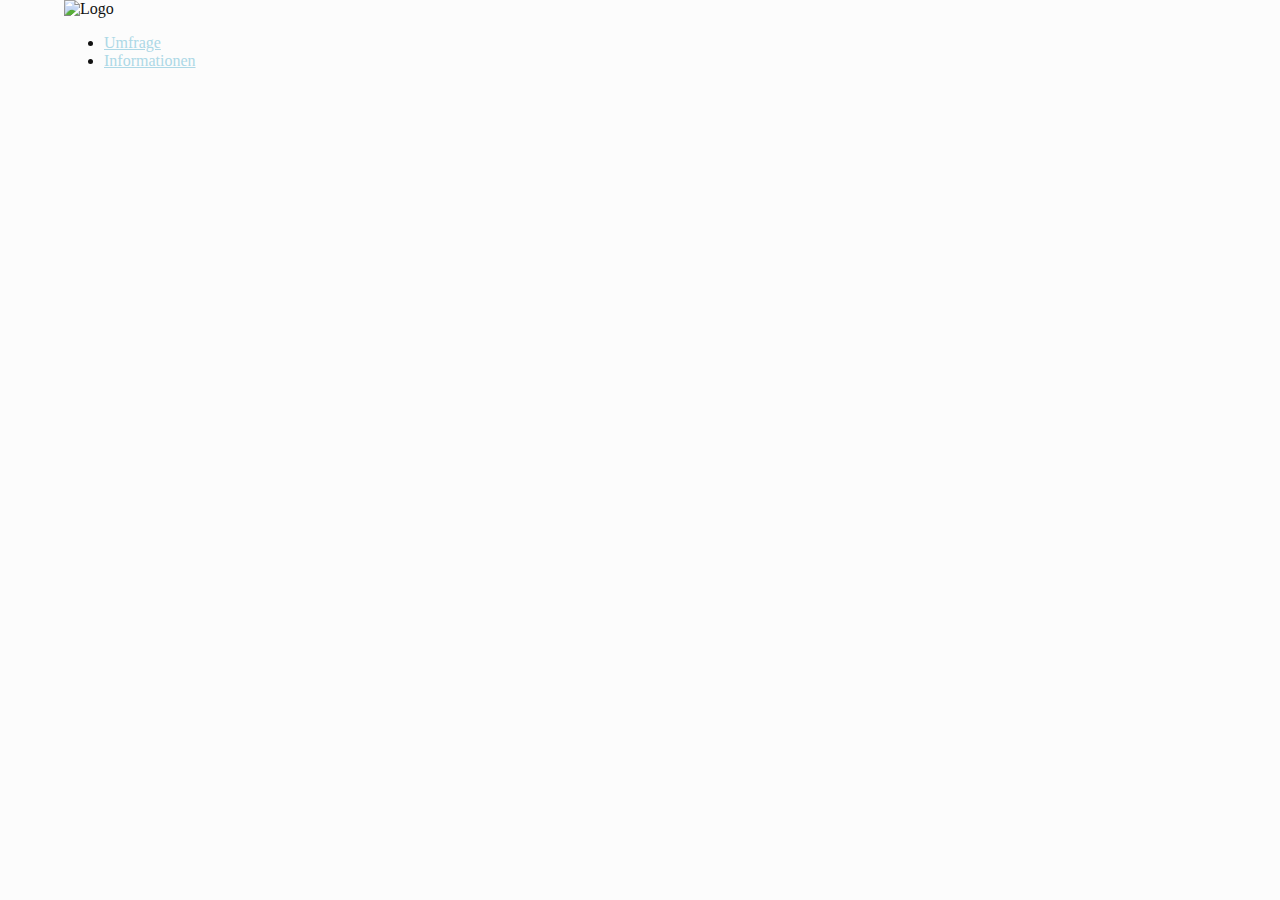
==== ergebnis.html @ cfff74e5 "Anfang des Projektes, basis Funktionen teilweise hinzugefügt" ====
<!DOCTYPE html>
<html>
    <head>
        <meta charset="UTF-8">
        <meta name="viewport" content="width=device-width">
        <base href="index.html">
        <meta name="robots" content="noindex">
        <meta name="robots" content="nofollow">
        <link rel="stylesheet" href="style.css">
        <link rel="shortcut icon" type="image/x-icon" href="art.png">
        <script src="script.js"></script>
        <title>
            Ehrenamt Test
        </title>
    </head>

    <body>
        <header></header>
        
    </body>
</html>
---- style.css ----
:root {
    --main-background: #FCFCFC;
    --main-text-color: #111111;
    --main-card-bg-color: #424B54;
    --main-border-color: #414141;
    --main-link-color: lightblue;
    --main-card-background: #212121;
    --main-accent: #0DC1DC;
    accent-color: var(--main-accent);
    --main-border-radius: 5px;
    --big-border-radius: 20px;
    --main-box-shadow: 0 2px 5px rgba(0, 0, 0, 0.2);
    --main-transition: 0.3s;
    --main-margin-xxs: 4px;
    --main-margin-xs: 8px;
    --main-margin-s: 12px;
    --main-margin-m: 16px;
    --main-margin-l: 20px;
    --main-margin-xl: 28px;
    --main-margin-xxl: 40px;
}

@media (prefers-color-scheme: dark) {
    :root {
        --main-background: #111111;
        --main-text-color: #FCFCFC;
        --main-card-bg-color: #424B54;
        --main-border-color: #414141;
        --main-link-color: lightblue;
        --main-card-background: #212121;
        --main-accent: #0DC1DC;
    }
}

body {
    background-color: var(--main-background);
    color: var(--main-text-color);
    margin: 0 5%;
    padding: 0;
    transition: background-color var(--main-transition);
}

a {
    color: var(--main-link-color);
}

a:hover {
    color: var(--main-accent); /*TODO Anpassen*/
    
}
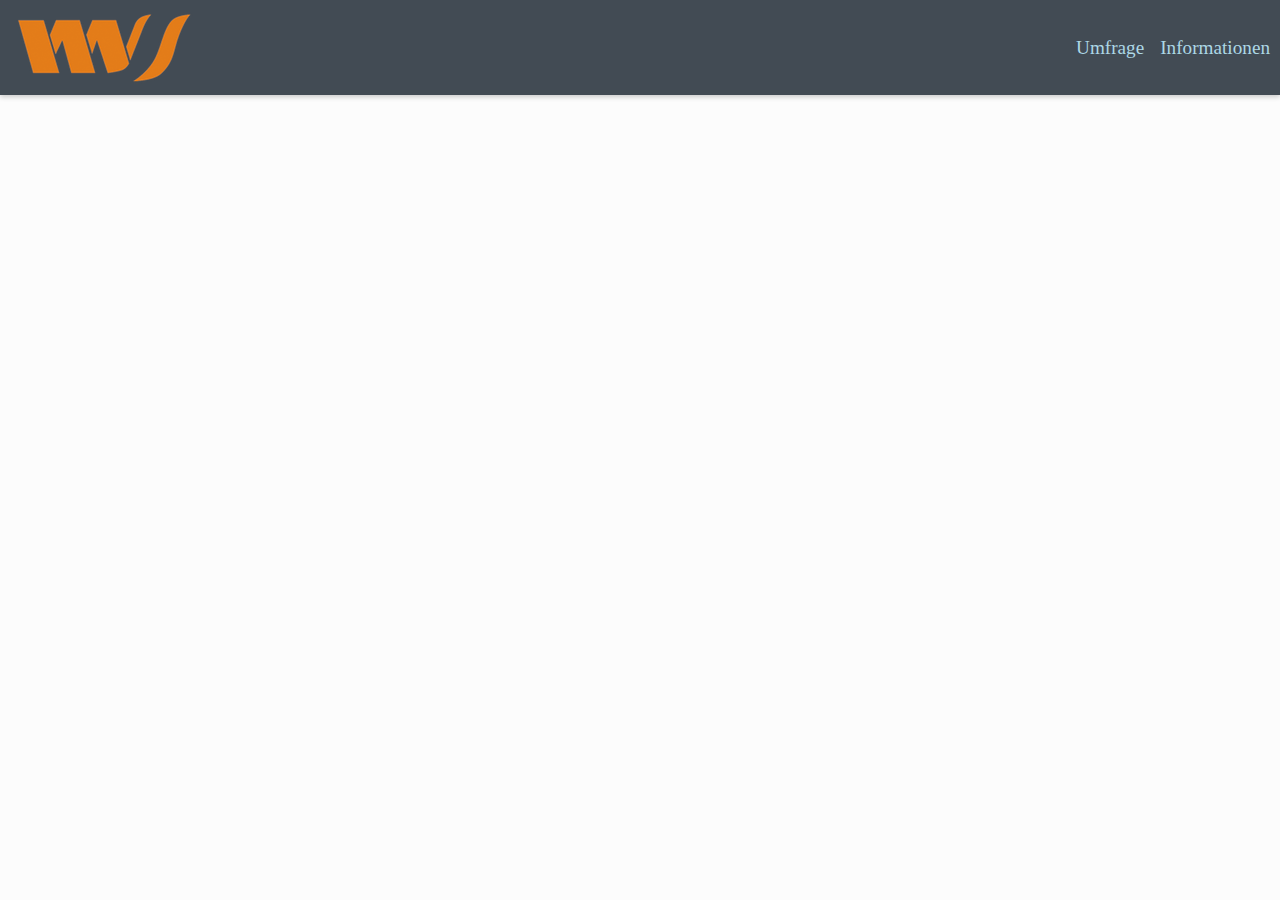
==== commit 45609d4d: "Aktualisiere Favicon-Pfade auf das neue Logo und passe die Bildquelle in der Skriptdatei an" ====
--- a/ergebnis.html
+++ b/ergebnis.html
@@ -7,7 +7,7 @@
         <meta name="robots" content="noindex">
         <meta name="robots" content="nofollow">
         <link rel="stylesheet" href="style.css">
-        <link rel="shortcut icon" type="image/x-icon" href="art.png">
+        <link rel="shortcut icon" type="image/x-icon" href="images/logo.png">
         <script src="script.js"></script>
         <title>
             Ehrenamt Test
--- a/style.css
+++ b/style.css
@@ -35,16 +35,159 @@
 body {
     background-color: var(--main-background);
     color: var(--main-text-color);
-    margin: 0 5%;
+    margin: 0;
     padding: 0;
     transition: background-color var(--main-transition);
+    min-height: 100vh;
+    height: fit-content;
+}
+
+header{
+    display: flex;
+    justify-content: space-between;
+    align-items: center;
+    background-color: var(--main-card-bg-color);
+    padding: 10px;
+    box-shadow: var(--main-box-shadow);
+}
+
+ul{
+    display: flex;
+    justify-content: center;
+    align-items: center;
+    gap: var(--main-margin-m);
+}
+
+li{
+    list-style-type: none;
 }
 
 a {
     color: var(--main-link-color);
+    text-decoration: none;
 }
 
 a:hover {
     color: var(--main-accent); /*TODO Anpassen*/
-    
-}+
+}
+
+h1, h2, h3, h4, h5, h6 {
+    color: var(--main-accent);
+}
+
+button {
+    background-color: var(--main-accent);
+    color: var(--main-text-color);
+    border: none;
+    padding: 10px 20px;
+    border-radius: var(--main-border-radius);
+    cursor: pointer;
+    transition: background-color var(--main-transition);
+}
+
+button:hover {
+    background-color: #0A9FC7;
+}
+
+button:active {
+    background-color: #0A9FC7;
+}
+
+.ergebnis{
+    color: var(--main-accent);
+    display: flex;
+    justify-content: center;
+    align-items: center;
+    width: 85%;
+    margin: 0 auto;
+    padding: 10px;
+    border-radius: var(--main-border-radius);
+    background-color: var(--main-card-bg-color);
+    box-shadow: var(--main-box-shadow);
+    margin-top: var(--main-margin-xl);
+}
+
+#orga-container {
+    display: flex;
+    justify-content: center;
+    align-items: center;
+    flex-wrap: wrap;
+    margin-top: var(--main-margin-xl);
+}
+
+main{
+    display: flex;
+    justify-content: center;
+    align-items: center;
+    flex-wrap: wrap;
+    margin-top: var(--main-margin-xl);
+}
+
+.orgaBild{
+    height: 30%;
+    aspect-ratio: 16 / 9;
+}
+
+#question-container{
+    display: flex;
+    justify-content: center;
+    align-items: center;
+    flex-wrap: wrap;
+    flex-direction: column;
+    gap: var(--main-margin-xl);
+    margin-top: var(--main-margin-xl);
+    background-color: var(--main-card-bg-color);
+    width: 85%;
+    height: 60dvh;
+}
+
+#orga-container-solo{
+    display: flex;
+    justify-content: center;
+    align-items: flex-start;
+    flex-wrap: wrap;
+    flex-direction: column;
+    margin-top: var(--main-margin-xl);
+    padding: var(--main-margin-xs);
+}
+
+.orga-main{
+    display: flex;
+    justify-content: center;
+    align-items: center;
+    flex-wrap: wrap;
+}
+
+.OrgaKontakt{
+    display: flex;
+    justify-content: center;
+    align-items: center;
+    flex-wrap: wrap;
+    gap: var(--main-margin-m);
+    flex-direction: row;
+}
+
+.OrgaFakten{
+    display: flex;
+    gap: 5px;
+    flex-direction: column;
+}
+
+/*Large Desktop, TV, etc.*/
+@media screen and (min-width: 1200px) {
+    body{
+        font-size: 1.2rem;
+    }
+}
+
+/*Tablet landscape, laptop, Desktop*/
+@media screen and (min-width: 992px) and (max-width: 1199px) {}
+
+/*Tablet portrait*/
+@media screen and (min-width: 767px) and (max-width: 991px) {}
+
+/*mobile landscape*/
+@media screen and (max-width: 480px) and (min-width: 766px) {}
+
+@media screen and (max-width: 479px) {}